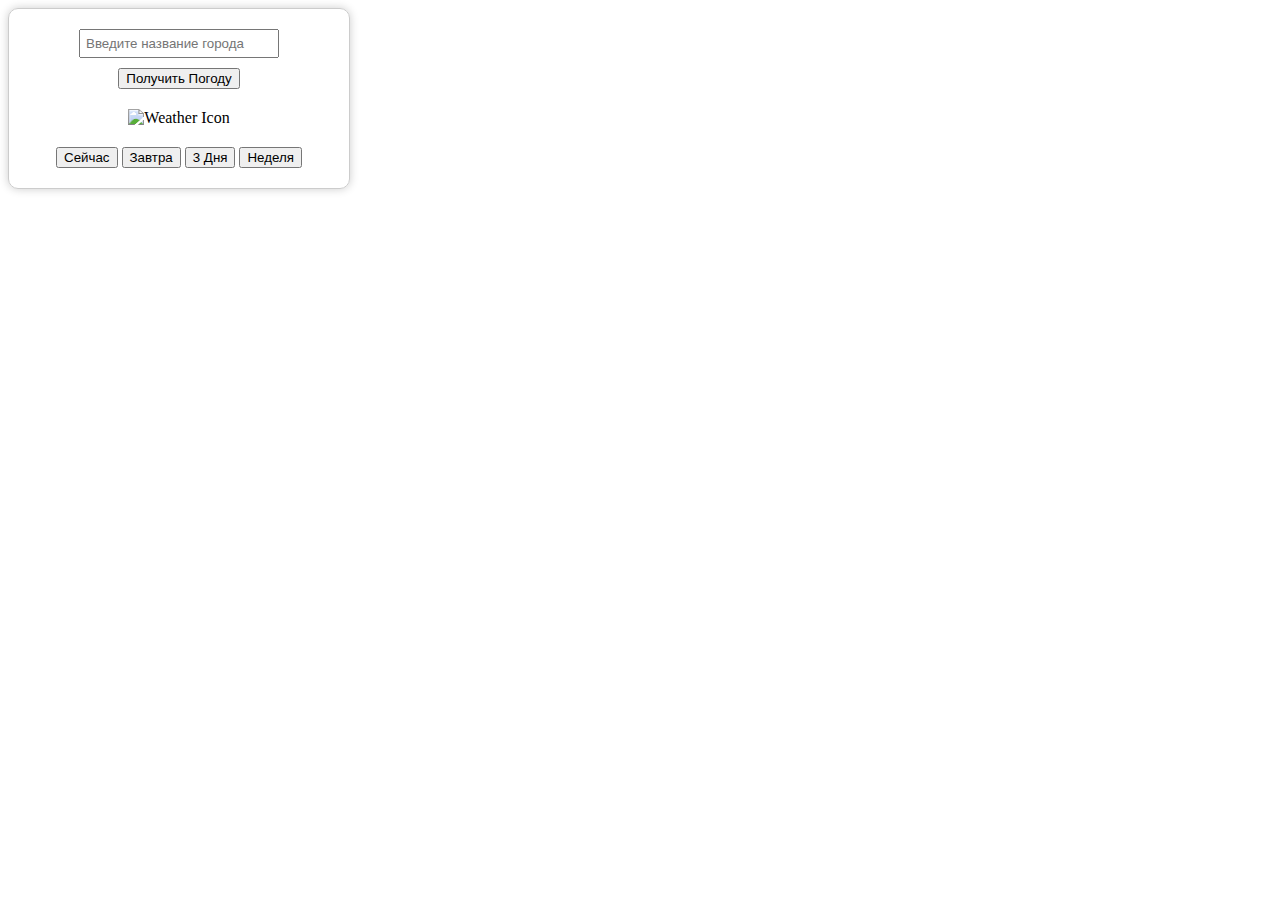
==== WeatherWidget.html @ fcb945dc "Создание виджета погоды" ====
<html lang="ru">

    <head>
        <meta charset="UTF-8">
        <meta name="viewport" content="width=device-width, initial-scale=1.0">

        <title>Weather Widget</title>

        <link rel="stylesheet" href="WeatherWidget.css">
    </head>

    <body>
        <div id="weather-widget">
          <input type="text" id="city-input" placeholder="Введите название города">
          <button id="search-btn">Получить Погоду</button>
          <div id="weather-info">
            <div id="date"></div>
            <div id="location"></div>
            <div id="temperature"></div>
            <div id="description"></div>
            <img id="weather-icon" src="" alt="Weather Icon">
            <div id="weather-details">
                <p id="wind-speed"></p>
                <p id="pressure"></p>
                <p id="humidity"></p>
            </div>
        </div>
          <div id="forecast-options">
            <button id="current-btn">Сейчас</button>
            <button id="tomorrow-btn">Завтра</button>
            <button id="three-days-btn">3 Дня</button>
            <button id="week-btn">Неделя</button>
          </div>
        </div>

        <script src="WeatherWidget.js"></script>
    </body>

</html>
---- WeatherWidget.css ----
#weather-widget {
    width: 300px;
    padding: 20px;
    border: 1px solid #ccc;
    border-radius: 10px;
    box-shadow: 0 0 10px rgba(0, 0, 0, 0.2);
    font-family: "Comic Sans MS", "Comic Sans", cursive;
    text-align: center;
  }

  #city-input {
    width: 200px;
    padding: 5px;
    margin-bottom: 10px;
  }

  #weather-info {
    margin-top: 20px;
  }

  #location {
    font-size: 24px;
    font-weight: bold;
  }

  #temperature {
    font-size: 36px;
    font-weight: bold;
    margin: 10px 0;
  }

  #description {
    font-size: 18px;
    margin-bottom: 10px;
  }

  #weather-details {
    margin-top: 10px;
  }

  #forecast-options {
    margin-top: 20px;
  }
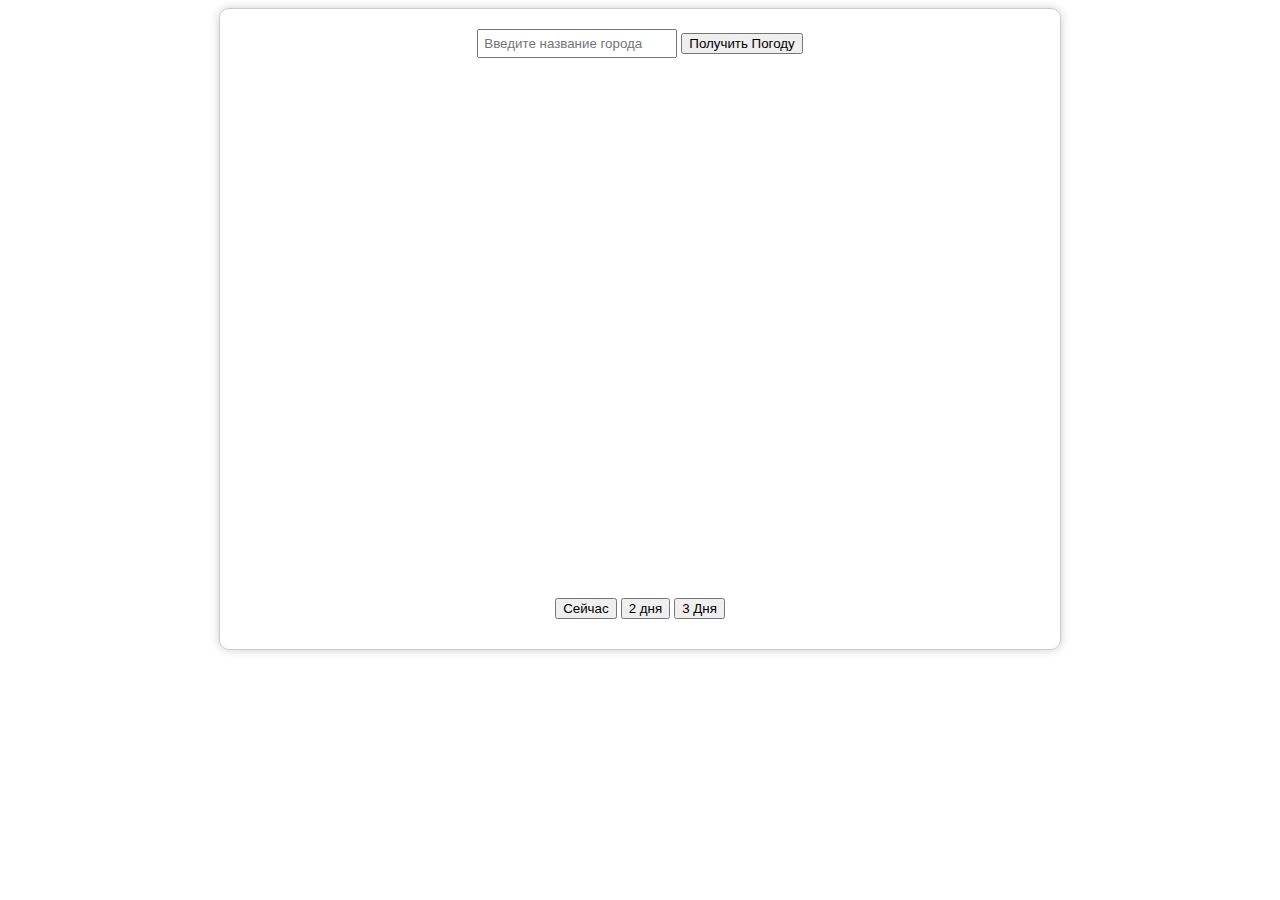
==== commit 08fb314d: "Изменение отображения виджета." ====
--- a/WeatherWidget.html
+++ b/WeatherWidget.html
@@ -13,23 +13,11 @@
         <div id="weather-widget">
           <input type="text" id="city-input" placeholder="Введите название города">
           <button id="search-btn">Получить Погоду</button>
-          <div id="weather-info">
-            <div id="date"></div>
-            <div id="location"></div>
-            <div id="temperature"></div>
-            <div id="description"></div>
-            <img id="weather-icon" src="" alt="Weather Icon">
-            <div id="weather-details">
-                <p id="wind-speed"></p>
-                <p id="pressure"></p>
-                <p id="humidity"></p>
-            </div>
-        </div>
+          <div id="weather-info"> </div>
           <div id="forecast-options">
             <button id="current-btn">Сейчас</button>
-            <button id="tomorrow-btn">Завтра</button>
+            <button id="tomorrow-btn">2 дня</button>
             <button id="three-days-btn">3 Дня</button>
-            <button id="week-btn">Неделя</button>
           </div>
         </div>
 
--- a/WeatherWidget.css
+++ b/WeatherWidget.css
@@ -1,43 +1,83 @@
 #weather-widget {
-    width: 300px;
-    padding: 20px;
-    border: 1px solid #ccc;
-    border-radius: 10px;
-    box-shadow: 0 0 10px rgba(0, 0, 0, 0.2);
-    font-family: "Comic Sans MS", "Comic Sans", cursive;
-    text-align: center;
+  padding: 20px;
+  border: 1px solid #ccc;
+  border-radius: 10px;
+  box-shadow: 0 0 10px rgba(0, 0, 0, 0.2);
+  font-family: "Comic Sans MS", "Comic Sans", cursive;
+  text-align: center;
+  max-width: 800px;
+  margin: 0 auto;
+  width: 800px;
+  height: 600px;
+  overflow: auto;
+}
+
+#city-input {
+  width: 200px;
+  padding: 5px;
+  margin-bottom: 10px;
+}
+
+#weather-info {
+  display: flex;
+  flex-wrap: wrap;
+  justify-content: center;
+  margin-top: 20px;
+  height: 480px;
+  overflow: auto;
+}
+
+.weather-item {
+  margin: 10px;
+  padding: 20px;
+  border: 1px solid #ccc;
+  border-radius: 25px;
+  background-color: #f9f9f9;
+  box-shadow: 0 2px 4px rgba(0, 0, 0, 0.1);
+  flex: 0 1 auto;
+  max-width: 300px;
+  display: flex; /* Добавлено */
+  flex-direction: column; /* Добавлено */
+  justify-content: space-around; /* Добавлено */
+  align-items: center; /* Добавлено */
+  word-break: break-all;
+  overflow-wrap: break-word;
+}
+
+#location {
+  font-size: 24px;
+  font-weight: bold;
+}
+
+#temperature {
+  font-size: 36px;
+  font-weight: bold;
+  margin: 10px 0;
+}
+
+#description {
+  font-size: 18px;
+  margin-bottom: 10px;
+}
+
+#weather-details {
+  margin-top: 10px;
+}
+
+#forecast-options {
+  margin-top: 30px;
+}
+
+/* Медиа-запрос для мобильных устройств */
+@media (max-width: 767px) {
+  #weather-widget {
+    width: 100%;
+    max-height: none;
+    box-sizing: border-box;
   }
 
-  #city-input {
-    width: 200px;
-    padding: 5px;
-    margin-bottom: 10px;
+  .weather-item {
+    flex: 1 1 100%;
+    max-width: 100%;
   }
-
-  #weather-info {
-    margin-top: 20px;
-  }
-
-  #location {
-    font-size: 24px;
-    font-weight: bold;
-  }
-
-  #temperature {
-    font-size: 36px;
-    font-weight: bold;
-    margin: 10px 0;
-  }
-
-  #description {
-    font-size: 18px;
-    margin-bottom: 10px;
-  }
-
-  #weather-details {
-    margin-top: 10px;
-  }
-
-  #forecast-options {
-    margin-top: 20px;
-  }+}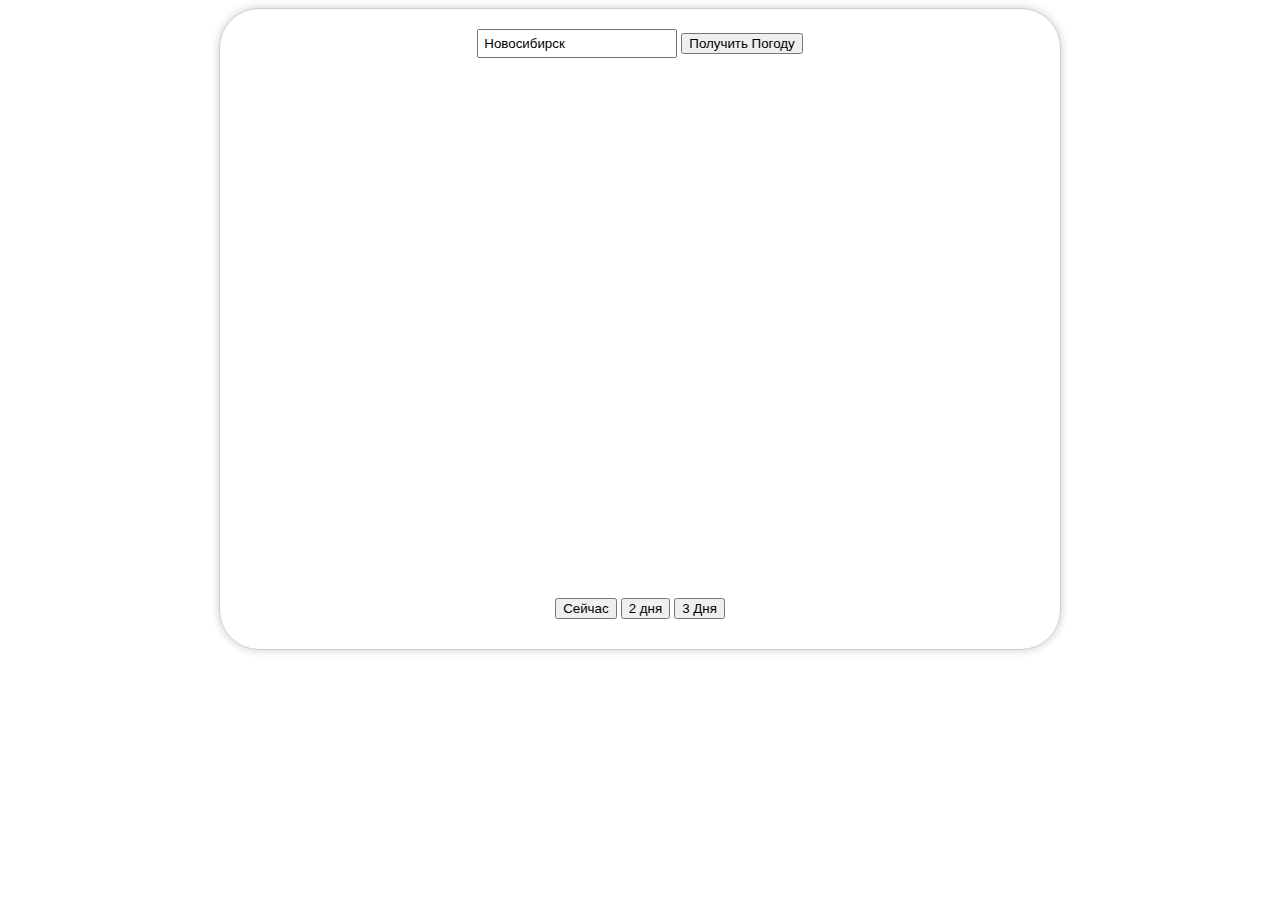
==== commit 24f2948c: "Обновление API ключа (WeatherAPI)" ====
--- a/WeatherWidget.html
+++ b/WeatherWidget.html
@@ -11,7 +11,7 @@
 
     <body>
         <div id="weather-widget">
-          <input type="text" id="city-input" placeholder="Введите название города">
+          <input type="text" id="city-input" placeholder="Введите название города" value="Новосибирск">
           <button id="search-btn">Получить Погоду</button>
           <div id="weather-info"> </div>
           <div id="forecast-options">
--- a/WeatherWidget.css
+++ b/WeatherWidget.css
@@ -1,7 +1,7 @@
 #weather-widget {
   padding: 20px;
   border: 1px solid #ccc;
-  border-radius: 10px;
+  border-radius: 40px;
   box-shadow: 0 0 10px rgba(0, 0, 0, 0.2);
   font-family: "Comic Sans MS", "Comic Sans", cursive;
   text-align: center;
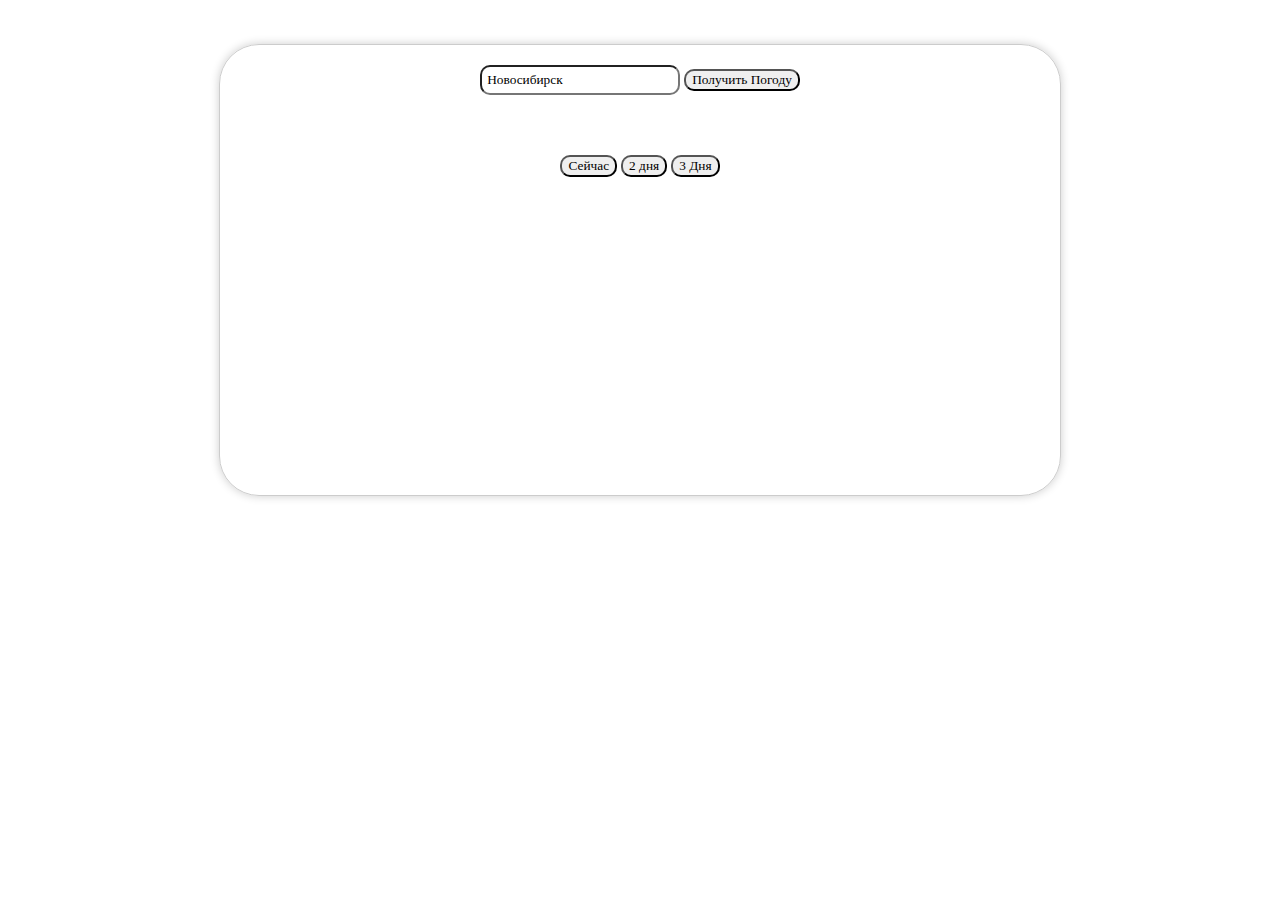
==== commit 4e155489: "Изменение Текста" ====
--- a/WeatherWidget.html
+++ b/WeatherWidget.html
@@ -11,7 +11,7 @@
 
     <body>
         <div id="weather-widget">
-          <input type="text" id="city-input" placeholder="Введите название города" value="Новосибирск">
+          <input type="text" id="city-input" style="font-family: 'Comic Sans MS', cursive;" placeholder="Введите название города" value="Новосибирск">
           <button id="search-btn">Получить Погоду</button>
           <div id="weather-info"> </div>
           <div id="forecast-options">
--- a/WeatherWidget.css
+++ b/WeatherWidget.css
@@ -8,14 +8,21 @@
   max-width: 800px;
   margin: 0 auto;
   width: 800px;
-  height: 600px;
+  height: 410px;
+  max-height: 410px; /* Добавлено */
+  max-width: 800px;
   overflow: auto;
+  position: absolute; /* Добавлено */
+  top: 30%; /* Добавлено */
+  left: 50%; /* Добавлено */
+  transform: translate(-50%, -50%); /* Добавлено */
 }
 
 #city-input {
   width: 200px;
   padding: 5px;
   margin-bottom: 10px;
+  border-radius: 10px;
 }
 
 #weather-info {
@@ -23,8 +30,12 @@
   flex-wrap: wrap;
   justify-content: center;
   margin-top: 20px;
-  height: 480px;
   overflow: auto;
+}
+
+#current-btn, #tomorrow-btn, #three-days-btn, #search-btn {
+  font-family: 'Comic Sans MS', cursive;
+  border-radius: 10px;
 }
 
 .weather-item {
@@ -36,10 +47,12 @@
   box-shadow: 0 2px 4px rgba(0, 0, 0, 0.1);
   flex: 0 1 auto;
   max-width: 300px;
-  display: flex; /* Добавлено */
-  flex-direction: column; /* Добавлено */
-  justify-content: space-around; /* Добавлено */
-  align-items: center; /* Добавлено */
+  min-height: 220px;
+  max-height: 220px;
+  display: flex; 
+  flex-direction: column; 
+  justify-content: space-around; 
+  align-items: center; 
   word-break: break-all;
   overflow-wrap: break-word;
 }
@@ -71,13 +84,29 @@
 /* Медиа-запрос для мобильных устройств */
 @media (max-width: 767px) {
   #weather-widget {
-    width: 100%;
+    width: 80%;
     max-height: none;
-    box-sizing: border-box;
+    max-width: none;
+    padding: 10px;
+    border-radius: 20px;
+    font-family: "Times New Roman", serif; /* Изменение шрифта для всего виджета */
+    position: absolute;
+    top: auto;
+    left: 8%;
+    transform: none;
+  }
+
+  #weather-info {
+    height: auto;
+    flex-direction: column;
   }
 
   .weather-item {
-    flex: 1 1 100%;
     max-width: 100%;
+    margin: 10px 0;
   }
-}+
+  #current-btn, #tomorrow-btn, #three-days-btn, #search-btn {
+    font-family: 'Times New Roman', serif; /* Изменение шрифта для кнопок */
+  }
+}
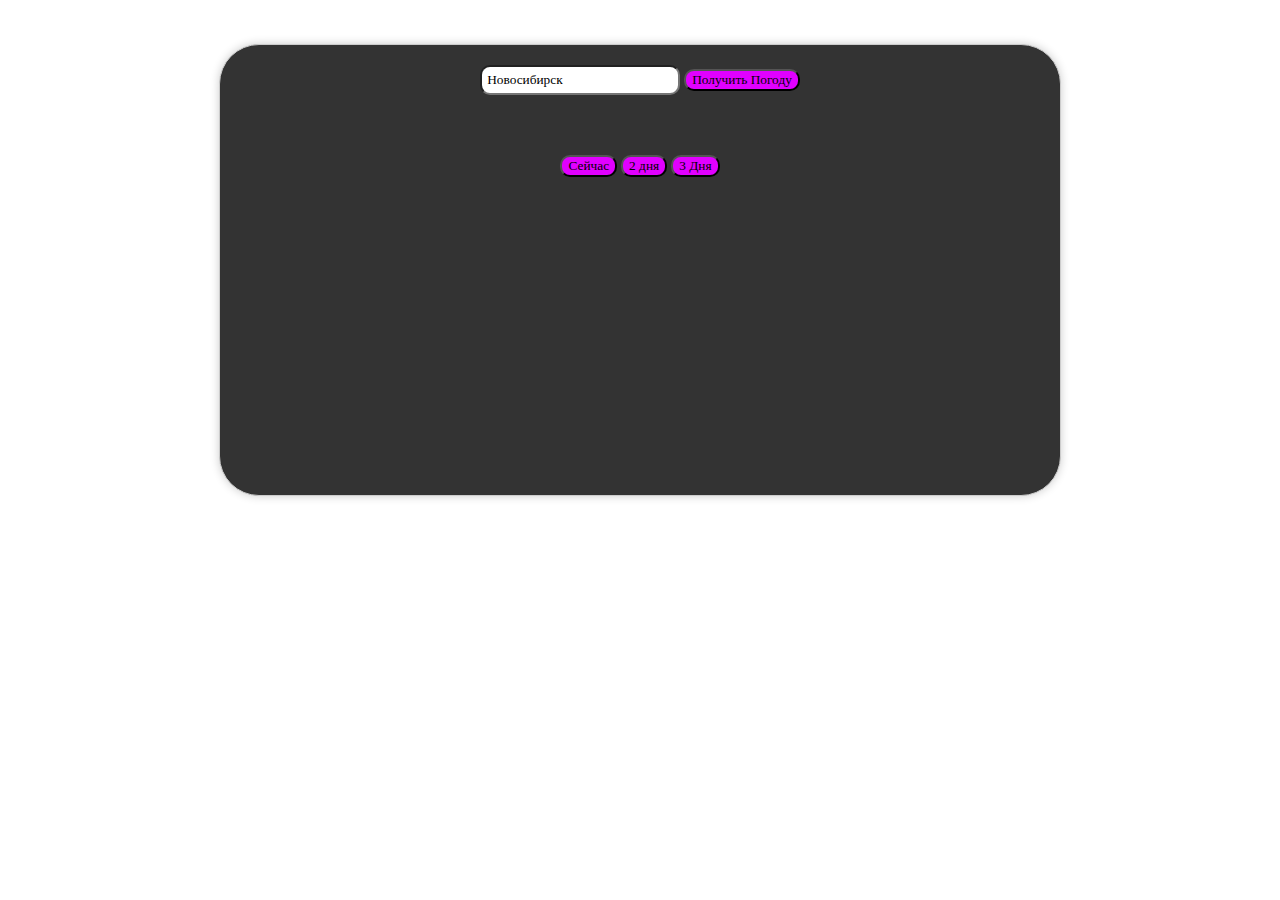
==== commit a3886040: "Изменение фона + иконка" ====
--- a/WeatherWidget.html
+++ b/WeatherWidget.html
@@ -4,6 +4,7 @@
         <meta charset="UTF-8">
         <meta name="viewport" content="width=device-width, initial-scale=1.0">
 
+        <link rel="icon" href="/NSTU.icon" />
         <title>Weather Widget</title>
 
         <link rel="stylesheet" href="WeatherWidget.css">
@@ -11,7 +12,7 @@
 
     <body>
         <div id="weather-widget">
-          <input type="text" id="city-input" style="font-family: 'Comic Sans MS', cursive;" placeholder="Введите название города" value="Новосибирск">
+          <input type="text" id="city-input"  placeholder="Введите название города" value="Новосибирск">
           <button id="search-btn">Получить Погоду</button>
           <div id="weather-info"> </div>
           <div id="forecast-options">
--- a/WeatherWidget.css
+++ b/WeatherWidget.css
@@ -23,6 +23,7 @@
   padding: 5px;
   margin-bottom: 10px;
   border-radius: 10px;
+  font-family: "Comic Sans MS", "Comic Sans", cursive;
 }
 
 #weather-info {
@@ -36,6 +37,7 @@
 #current-btn, #tomorrow-btn, #three-days-btn, #search-btn {
   font-family: 'Comic Sans MS', cursive;
   border-radius: 10px;
+  background-color: #00d9ff;
 }
 
 .weather-item {
@@ -43,7 +45,7 @@
   padding: 20px;
   border: 1px solid #ccc;
   border-radius: 25px;
-  background-color: #f9f9f9;
+  background-color: #fff;
   box-shadow: 0 2px 4px rgba(0, 0, 0, 0.1);
   flex: 0 1 auto;
   max-width: 300px;
@@ -109,4 +111,7 @@
   #current-btn, #tomorrow-btn, #three-days-btn, #search-btn {
     font-family: 'Times New Roman', serif; /* Изменение шрифта для кнопок */
   }
+  #city-input {
+    font-family: 'Times New Roman', serif;
+  }
 }
